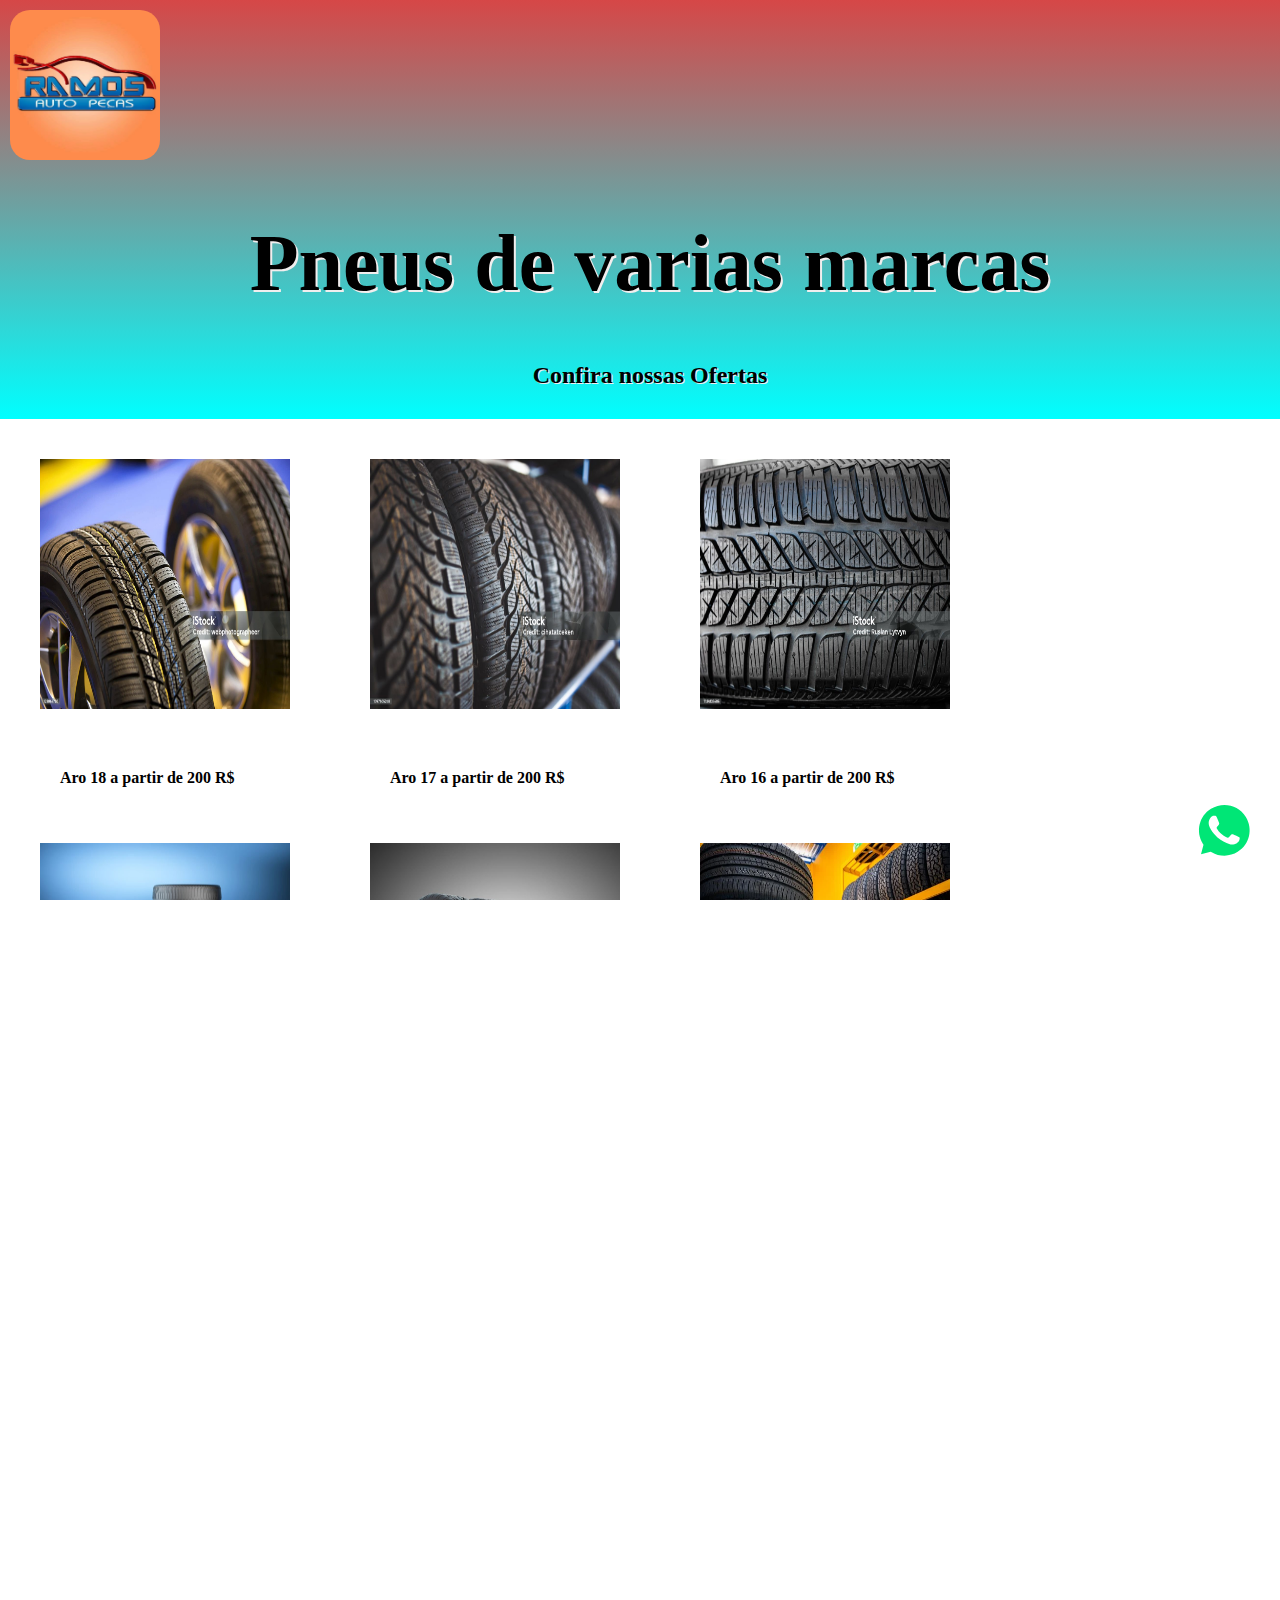
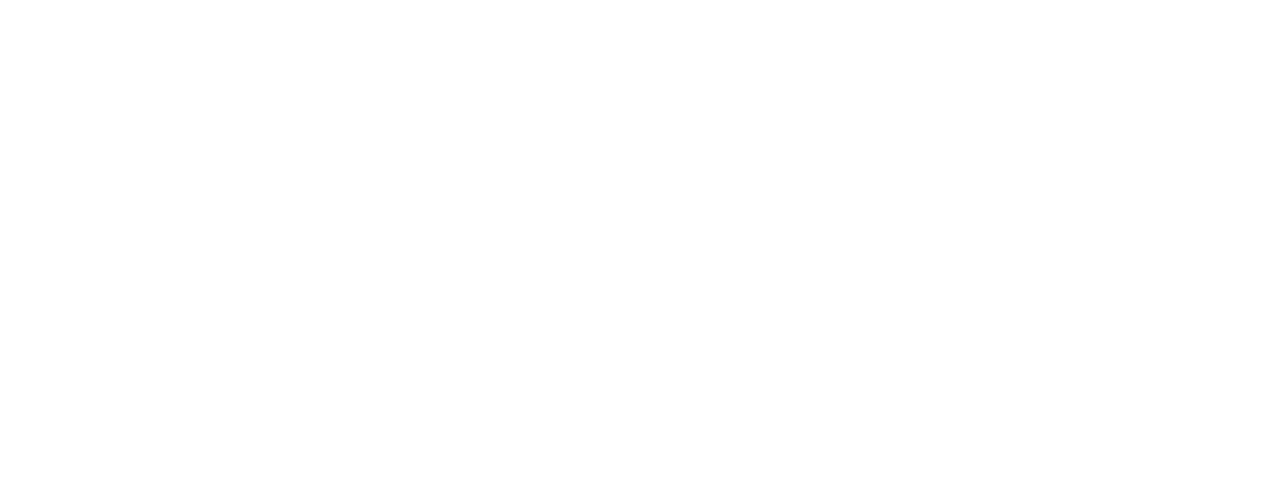
==== pag01index.html @ cfdeae72 "subir arquivos" ====
<!DOCTYPE html>
<html lang="pt-BR">
<head>
    <meta charset="UTF-8">
    <meta name="viewport" content="width=device-width, initial-scale=1.0">
    <link rel="shortcut icon" href="imagens/logo auto pecas2.jpg" type="image/x-icon">
    <title>pag01</title>
    
    <style>
        
        :root{
            --color0: #c5ebd6;
            --color1: #83e1ad;
            --color2: #3ddc84;
            --color3: #d64747;
            --color4: #f16ac4;
            --color5: #00ffff;
            --font-padrao:arial,verdana.helvetica,sans-serif;

        }
        html, body{
            margin: 0;
            height: 100%;
            overflow-x: hidden;
           

        }
        header{
            background-image: linear-gradient(to bottom, var(--color3),var(--color5));
            padding: 10px;
            background-color: rgb(230, 119, 119);
            width: 100vw;

        }
        header h1{
            
            font-size: 5em;
            text-shadow: 2px 2px 0px rgb(241, 238, 238);
            text-align: center;
            
        }
        header h2{
            text-align: center;
            text-shadow: 1px 1px 0px rgb(241, 238, 238);

        }
        .imagens{
            display: flex;
            flex-wrap:wrap ;
        }
        img{
            width:250px;
            height:250px;
            padding: 40px;
            margin: 0px;
            align-items: center;
            justify-content: space-around;
            
        }
        p{
            font-weight: bold;
            margin-left: 60px;
        }
        aside{
        background-color: #333;
        columns: 2;
        }
        aside a{
            color: white;
        }
        aside >ul li{
            padding: 10px;
            background-color: #333;
            color: white;
        }
        ul li {
    
        background-color: #00ffff;
        margin: right 10px 0px;
        padding: 0px;
        font-weight: bold;
        list-style-type: none;
   
        }
        a{
            text-decoration: none;
            color: black;
            font-weight: bold;
           
        }
        a:hover{
            text-decoration: underline;
            /* color: #32333350;
            transition-duration: .5s; */
        }
        header#a{
            text-decoration: none;
            padding: 10px;
            font-size: large;   
        }
        iframe{
            background-color: #333;
    
        }
        header {
         position: relative;
        }

       
        header img {
            border-radius: 20px;
            width: 150px;
            height: 150px;
            padding: 0;
            
        }

        
        .whatsapp:hover{
            transform: scale(1.2);
        }

    </style>
</head>
<body>
    <header id="img">
        <img src="imagens/logo auto pecas2.jpg" alt="logo/jpg">
        
        <h1> Pneus de varias marcas</h1>
    
        <h2>Confira nossas Ofertas</h2>
    </header>

    <div class="imagens">
        <div class="imagem"><img src="imagens/pneu1.jpg" alt="logo pneu1"><p>Aro 18 a partir de 200 R$</p></div>
        <div class="imagem"><img src="imagens/pneu2.jpg" alt="logo pneu2"><p>Aro 17 a partir de 200 R$</p></div>
        <div class="imagem"><img src="imagens/pneu3.jpg" alt="logo pneu3 "><p>Aro 16 a partir de 200 R$</p></div>
        <div class="imagem"><img src="imagens/pneu4.jpg" alt="logo pneu4"><p>Aro 15 a partir de 200 R$</p></div>
        <div class="imagem"><img src="imagens/pneu5.jpg" alt="logo pneu5"><p>Aro 14 a partir de 200 R$</p></div>
        <div class="imagem"><img src="imagens/pneu7.webp" alt="logo pneu7"><p>Aro 13 a partir de 200 R$</p></div>
        <div class="imagem"><img src="imagens/pneu8.jpg" alt="logo pneu8"><p>Aro 26 a partir de 200 R$</p></div>
        <div class="imagem"><img src="imagens/pneu9.jpg" alt="logo pneu9"><p>Aro 24 a partir de 200 R$</p></div>

    </div>

    <aside>
       
        <ul>
            <li><strong>Institucional</strong></li>
            <li><a href="">Sobre nós</a></li>
            <li><a href="">Politica de garantia</a></li>
            <li><a href="">Formas de pagamento</a></li>
            <li><a href="">Missão</a></li><br>
            <li><strong>Atendimento</strong></li>
            <li><a href="">Contato</a></li>
            <li><a href="">FAQ</a></li>
            <li><a href="">Politica da Privacidade</a></li>
            <li><a href="">Fale conosco</a></li>
        </ul>
      
    </aside>
    <!--botao do whatsapp-->
    <style> 
        .whatsapp {
            position: fixed;
            bottom: 3%;
            right: 1%;
            padding: 10px;
            z-index: 10000000;
        }
    </style>
    <div>     
        <a href="https://api.whatsapp.com/send?phone=5515996123402" target="_blank">
            <svg class="whatsapp" xmlns="imagens/Pamela.jpeg" width="65" height="65" viewBox="0 0 39 39">
                <path fill="#00E676"
                    d="M10.7 32.8l.6.3c2.5 1.5 5.3 2.2 8.1 2.2 8.8 0 16-7.2 16-16 0-4.2-1.7-8.3-4.7-11.3s-7-4.7-11.3-4.7c-8.8 0-16 7.2-15.9 16.1 0 3 .9 5.9 2.4 8.4l.4.6-1.6 5.9 6-1.5z">
                </path>
                <path fill="#FFF"
                    d="M32.4 6.4C29 2.9 24.3 1 19.5 1 9.3 1 1.1 9.3 1.2 19.4c0 3.2.9 6.3 2.4 9.1L1 38l9.7-2.5c2.7 1.5 5.7 2.2 8.7 2.2 10.1 0 18.3-8.3 18.3-18.4 0-4.9-1.9-9.5-5.3-12.9zM19.5 34.6c-2.7 0-5.4-.7-7.7-2.1l-.6-.3-5.8 1.5L6.9 28l-.4-.6c-4.4-7.1-2.3-16.5 4.9-20.9s16.5-2.3 20.9 4.9 2.3 16.5-4.9 20.9c-2.3 1.5-5.1 2.3-7.9 2.3zm8.8-11.1l-1.1-.5s-1.6-.7-2.6-1.2c-.1 0-.2-.1-.3-.1-.3 0-.5.1-.7.2 0 0-.1.1-1.5 1.7-.1.2-.3.3-.5.3h-.1c-.1 0-.3-.1-.4-.2l-.5-.2c-1.1-.5-2.1-1.1-2.9-1.9-.2-.2-.5-.4-.7-.6-.7-.7-1.4-1.5-1.9-2.4l-.1-.2c-.1-.1-.1-.2-.2-.4 0-.2 0-.4.1-.5 0 0 .4-.5.7-.8.2-.2.3-.5.5-.7.2-.3.3-.7.2-1-.1-.5-1.3-3.2-1.6-3.8-.2-.3-.4-.4-.7-.5h-1.1c-.2 0-.4.1-.6.1l-.1.1c-.2.1-.4.3-.6.4-.2.2-.3.4-.5.6-.7.9-1.1 2-1.1 3.1 0 .8.2 1.6.5 2.3l.1.3c.9 1.9 2.1 3.6 3.7 5.1l.4.4c.3.3.6.5.8.8 2.1 1.8 4.5 3.1 7.2 3.8.3.1.7.1 1 .2h1c.5 0 1.1-.2 1.5-.4.3-.2.5-.2.7-.4l.2-.2c.2-.2.4-.3.6-.5s.4-.4.5-.6c.2-.4.3-.9.4-1.4v-.7s-.1-.1-.3-.2z">
                </path>
            </svg>
        </a>
    </div>
    <aside><iframe src="https://www.google.com/maps/embed?pb=!1m14!1m8!1m3!1d14641.214420579256!2d-47.3739507!3d-23.4495107!3m2!1i1024!2i768!4f13.1!3m3!1m2!1s0x94cf5e06eea7487b%3A0x4aacd082bd3bca49!2sRamos%20Auto%20Pe%C3%A7as!5e0!3m2!1spt-BR!2sbr!4v1727282157476!5m2!1spt-BR!2sbr" width="400" height="300" style="border:0;" allowfullscreen="" loading="lazy" referrerpolicy="no-referrer-when-downgrade"></iframe></aside>
</body>
 
</html>
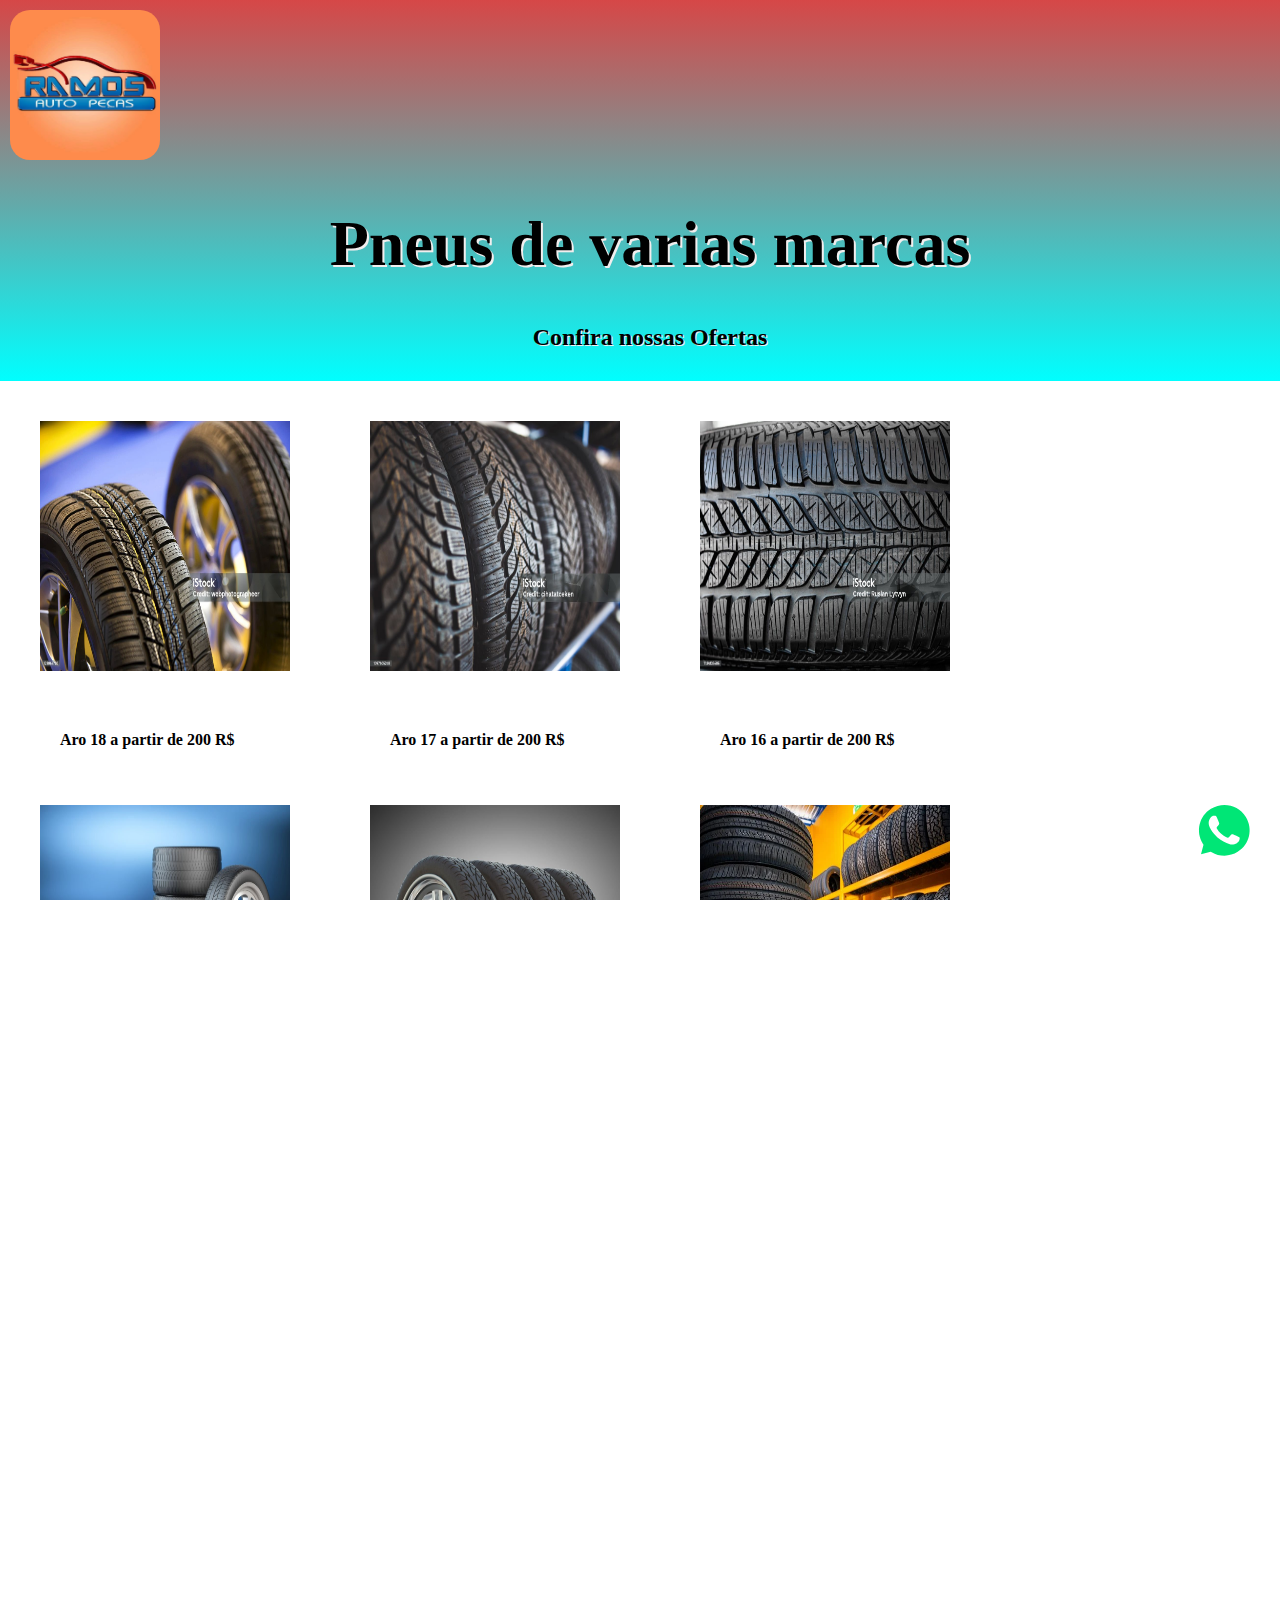
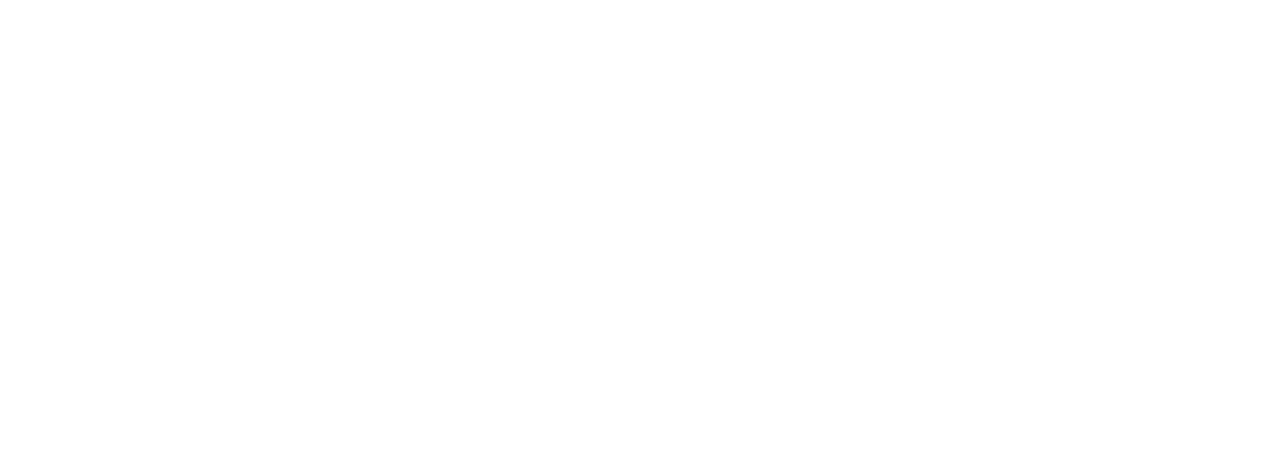
==== commit 70f86366: "alt" ====
--- a/pag01index.html
+++ b/pag01index.html
@@ -34,7 +34,7 @@
         }
         header h1{
             
-            font-size: 5em;
+            font-size: 4em;
             text-shadow: 2px 2px 0px rgb(241, 238, 238);
             text-align: center;
             
